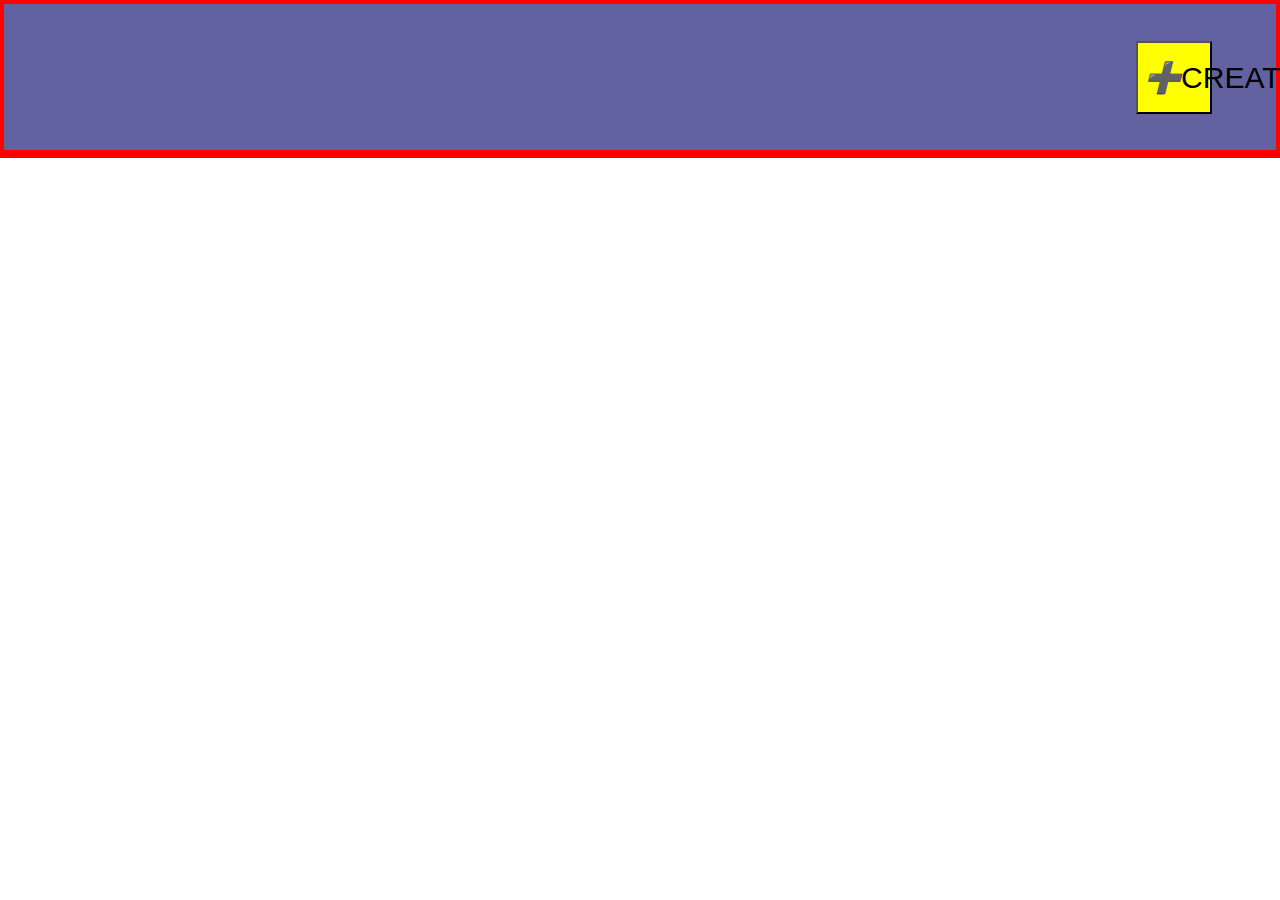
==== index.html @ b4241173 "2nd phase complete" ====
<!DOCTYPE html>
<html lang="en">
<head>
    <meta charset="UTF-8">
    <meta name="viewport" content="width=device-width, initial-scale=1.0">
    <link rel="stylesheet" href="https://cdnjs.cloudflare.com/ajax/libs/font-awesome/6.4.2/css/all.min.css" integrity="sha512-z3gLpd7yknf1YoNbCzqRKc4qyor8gaKU1qmn+CShxbuBusANI9QpRohGBreCFkKxLhei6S9CQXFEbbKuqLg0DA==" crossorigin="anonymous" referrerpolicy="no-referrer" />    
    <link href="css/index.css" rel="stylesheet"/>
    <title>MR| Task</title>
</head>
<body>
    <div class="fullscreen">
        <div class="header">
            <button id="create-button"><i>➕</i>CREATE</button>
        </div>
        <div class="list-container">
        </div>
    </div>
<script src="js/index.js" rel="javascript"></script>
</body>
</html>
---- css/index.css ----
*{
    box-sizing: border-box;
    margin: 0px;
}

/* Default width of body element is set to 100% of the viewport width */
/* And Default height is set auto and 'auto' allows it to determined the height by the content within the body  */

.fullscreen{
    position: absolute;
    height: auto;
    width: 100%;
    border: solid 2px red;
    display: flex;
    flex-direction: column;
}

.header{
    position: relative;
    height: 150px;
    width: 100%;
    background-color: rgba(16, 16, 111, 0.66);
    border: solid 2px red;
    display: flex;
    flex-direction: row-reverse;
    align-items: center;
}

#create-button{
    position: relative;
    right: 5%;
    height: 50%;
    width: 6%;
    font-size: 30px;
    background-color: yellow;
}

.list-container{
    position: relative;
    height: auto;
    width: 100%;
    border: solid 2px red;
    display: flex;
    flex-direction: column;
    align-items: center;
}

.create-popup-card{
    position: fixed;
    top: 100px;
    left: 40%;
    height: 200px;
    width: 20%;
    border: solid 2px red;
    box-shadow: 0 0 10px rgba(0, 0, 0, 0.3);
    background-color: white;
    display: none;
    flex-direction: column;
    justify-content: flex-start;
}

#create-close-button{
    position: relative;
    height: 50px;
    width: 10%;
    left: 90%;
    font-size: 30px;
}

#create-submit-button{
    position: relative;
    height: 50px;
    width: 35%;
    left: 35%;
    top: 10%;
    font-size: 30px;
}

.create-popup-card select{
    font-size: 25px;
}

.list-card{
    position: relative;
    top: 100px;
    height: 800px;
    width: 90%;
    border: solid 2px black;
    box-shadow: 0 0 10px rgba(0, 0, 0, 0.3);
    display: flex;
    flex-direction: column;
    align-items: center;
}

.list-header{
    position: relative;
    height: 10%;
    width: 100%;
    border: solid 2px red;
    display: flex; 
    align-items: center;
    justify-content: space-between;
}

h1{
    position: relative;
    left: 20px;
}

.button-container{
    position: relative;
    height: 100%;
    width: 20%;
    border: solid 2px red;
    display: flex;
    align-items: center;
    justify-content: center;
}

#add-button, #delete-button{
    position: relative;
    height: 90%;
    width: 50%;
    font-size: 30px;
}

.complete-list, .incomplete-list{
    position: relative;
    height: 40%;
    width: 90%;
    margin-top: 1%;
    border: solid 2px black;
    box-shadow: 0 0 10px rgba(0, 0, 0, 0.3);
    display: flex;
    flex-wrap: wrap;
    align-content: flex-start;
}

.list-popup-card{
    position: fixed;
    top: 100px;
    left: 40%;
    height: 400px;
    width: 20%;
    border: solid 2px red;
    box-shadow: 0 0 10px rgba(0, 0, 0, 0.3);
    background-color: white;
    display: none;
    flex-direction: column;
    justify-content: flex-start;
}

#list-form{
    font-size: 30px;
}

#list-form textarea{
    font-size: 30px;
    width: 90%;
    margin-left: 5%;
}

input[type="radio"] {
    transform: scale(1.5); 
    margin-left: 5%; 
}

#list-close-button{
    position: relative;
    height: 50px;
    width: 10%;
    left: 90%;
    font-size: 30px;
}

#list-submit-button{
    position: relative;
    height: 50px;
    width: 35%;
    left: 35%;
    top: 10%;
    font-size: 30px;
}

.c-list-item-card, .in-list-item-card{
    position: relative;
    height: 30%;
    width: auto;
    margin-top: 1%;
    margin-left: 1%;
    border: solid 2px black;
    background-color: #15ed15;
    padding: 10px;
    font-size: 60px;
    box-shadow: 0 0 10px rgba(0, 0, 0, 0.3);
}

.in-list-item-card{
    /* position: relative;
    height: 30%;
    width: auto;
    margin-top: 1%;
    margin-left: 1%;
    border: solid 2px black;
    background-color: #15ed15;
    padding: 10px;
    font-size: 60px;
    box-shadow: 0 0 10px rgba(0, 0, 0, 0.3); */
    background-color: red;
}
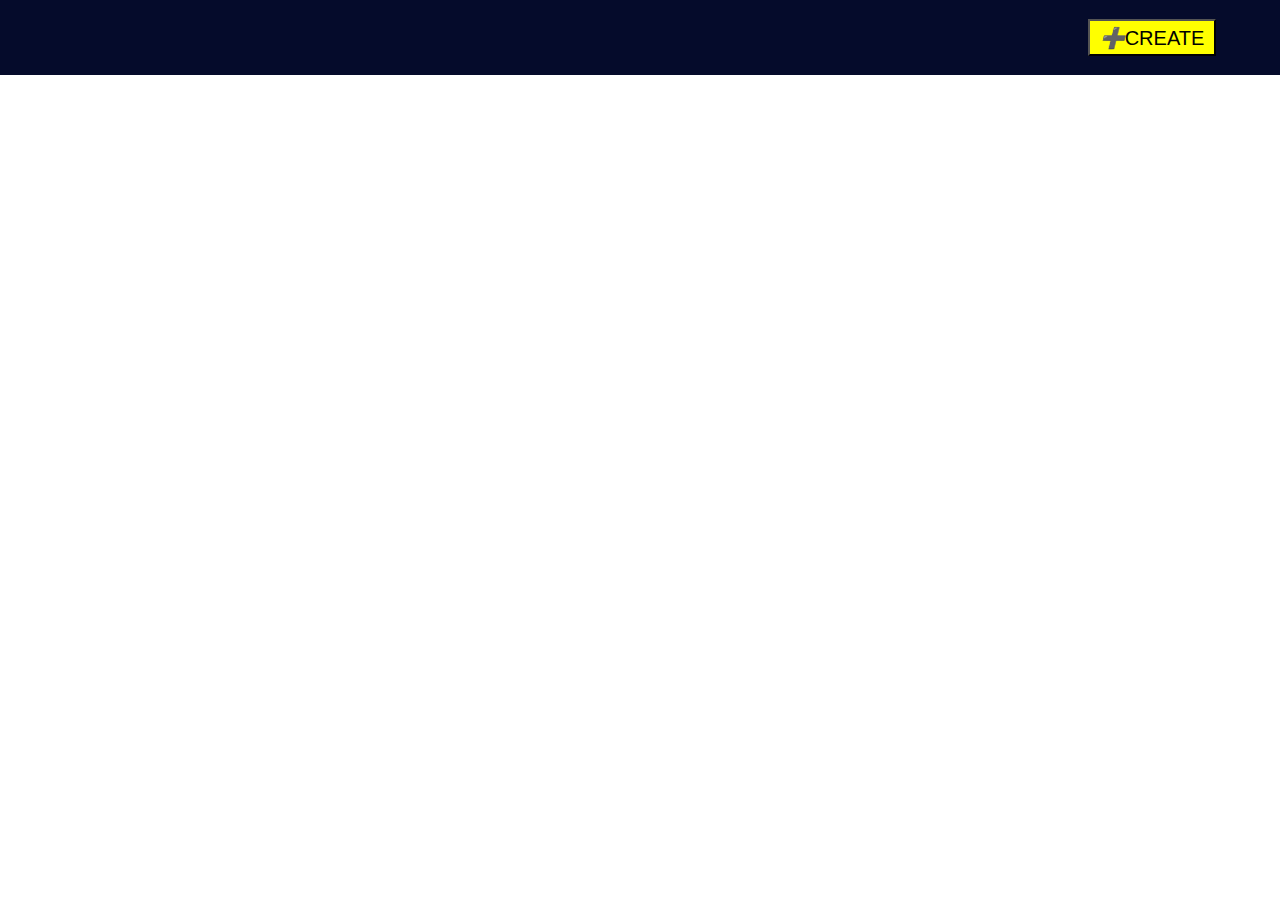
==== commit 1f6803ce: "file name change" ====
--- a/index.html
+++ b/index.html
@@ -4,7 +4,7 @@
     <meta charset="UTF-8">
     <meta name="viewport" content="width=device-width, initial-scale=1.0">
     <link rel="stylesheet" href="https://cdnjs.cloudflare.com/ajax/libs/font-awesome/6.4.2/css/all.min.css" integrity="sha512-z3gLpd7yknf1YoNbCzqRKc4qyor8gaKU1qmn+CShxbuBusANI9QpRohGBreCFkKxLhei6S9CQXFEbbKuqLg0DA==" crossorigin="anonymous" referrerpolicy="no-referrer" />    
-    <link href="css/index.css" rel="stylesheet"/>
+    <link href="css/index.css?v=2" rel="stylesheet"/>
     <title>MR| Task</title>
 </head>
 <body>
@@ -15,7 +15,7 @@
         <div class="list-container">
         </div>
     </div>
-<script src="js/index.js" rel="javascript"></script>
+<script src="js/index.js?v=2" rel="javascript"></script>
 </body>
 </html>
 
--- a/css/index.css
+++ b/css/index.css
@@ -10,17 +10,17 @@
     position: absolute;
     height: auto;
     width: 100%;
-    border: solid 2px red;
+    /* border: solid 2px red; */
     display: flex;
     flex-direction: column;
 }
 
 .header{
     position: relative;
-    height: 150px;
-    width: 100%;
-    background-color: rgba(16, 16, 111, 0.66);
-    border: solid 2px red;
+    height: 75px;
+    width: 100%;
+    background-color: #050B2B;
+    /* border: solid 2px red; */
     display: flex;
     flex-direction: row-reverse;
     align-items: center;
@@ -30,8 +30,8 @@
     position: relative;
     right: 5%;
     height: 50%;
-    width: 6%;
-    font-size: 30px;
+    width: 10%;
+    font-size: 20px;
     background-color: yellow;
 }
 
@@ -39,7 +39,7 @@
     position: relative;
     height: auto;
     width: 100%;
-    border: solid 2px red;
+    /* border: solid 2px red; */
     display: flex;
     flex-direction: column;
     align-items: center;
@@ -47,13 +47,13 @@
 
 .create-popup-card{
     position: fixed;
-    top: 100px;
-    left: 40%;
+    top: 50px;
+    left: 35%;
     height: 200px;
-    width: 20%;
-    border: solid 2px red;
-    box-shadow: 0 0 10px rgba(0, 0, 0, 0.3);
-    background-color: white;
+    width: auto;
+    /* border: solid 2px red; */
+    box-shadow: 0 0 10px rgba(0, 0, 0, 0.3);
+    background-color: #fffcf7;
     display: none;
     flex-direction: column;
     justify-content: flex-start;
@@ -61,29 +61,31 @@
 
 #create-close-button{
     position: relative;
-    height: 50px;
+    height: 30px;
     width: 10%;
     left: 90%;
-    font-size: 30px;
+    font-size: 20px;
 }
 
 #create-submit-button{
     position: relative;
-    height: 50px;
+    height: 30px;
     width: 35%;
     left: 35%;
     top: 10%;
-    font-size: 30px;
+    font-size: 25px;
 }
 
 .create-popup-card select{
-    font-size: 25px;
+    position: relative;
+    margin-left: 20px;
+    font-size: 20px;
 }
 
 .list-card{
     position: relative;
-    top: 100px;
-    height: 800px;
+    margin-top: 50px;
+    height: 300px;
     width: 90%;
     border: solid 2px black;
     box-shadow: 0 0 10px rgba(0, 0, 0, 0.3);
@@ -96,13 +98,14 @@
     position: relative;
     height: 10%;
     width: 100%;
-    border: solid 2px red;
+    /* border: solid 2px red; */
     display: flex; 
     align-items: center;
     justify-content: space-between;
 }
 
 h1{
+    font-size: 20px;
     position: relative;
     left: 20px;
 }
@@ -111,7 +114,7 @@
     position: relative;
     height: 100%;
     width: 20%;
-    border: solid 2px red;
+    /* border: solid 2px red; */
     display: flex;
     align-items: center;
     justify-content: center;
@@ -119,14 +122,14 @@
 
 #add-button, #delete-button{
     position: relative;
-    height: 90%;
+    height: 100%;
     width: 50%;
-    font-size: 30px;
+    font-size: 20px;
 }
 
 .complete-list, .incomplete-list{
     position: relative;
-    height: 40%;
+    height: 35%;
     width: 90%;
     margin-top: 1%;
     border: solid 2px black;
@@ -138,13 +141,13 @@
 
 .list-popup-card{
     position: fixed;
-    top: 100px;
+    top: 50px;
     left: 40%;
-    height: 400px;
-    width: 20%;
-    border: solid 2px red;
-    box-shadow: 0 0 10px rgba(0, 0, 0, 0.3);
-    background-color: white;
+    height: 300px;
+    width: 25%;
+    /* border: solid 2px red; */
+    box-shadow: 0 0 10px rgba(0, 0, 0, 0.3);
+    background-color: #fffcf7;
     display: none;
     flex-direction: column;
     justify-content: flex-start;
@@ -155,57 +158,76 @@
 }
 
 #list-form textarea{
-    font-size: 30px;
+    font-size: 25px;
     width: 90%;
     margin-left: 5%;
 }
 
 input[type="radio"] {
-    transform: scale(1.5); 
+    transform: scale(1.0); 
     margin-left: 5%; 
 }
 
 #list-close-button{
-    position: relative;
-    height: 50px;
+   position: relative;
+    height: 30px;
     width: 10%;
     left: 90%;
-    font-size: 30px;
+    font-size: 20px;
 }
 
 #list-submit-button{
     position: relative;
-    height: 50px;
+    height: 30px;
     width: 35%;
     left: 35%;
     top: 10%;
-    font-size: 30px;
+    font-size: 25px;
 }
 
 .c-list-item-card, .in-list-item-card{
     position: relative;
-    height: 30%;
+    height: 35%;
     width: auto;
     margin-top: 1%;
     margin-left: 1%;
     border: solid 2px black;
     background-color: #15ed15;
-    padding: 10px;
-    font-size: 60px;
+    padding: 2px 2px 2px 2px;
+    font-size: 20px;
     box-shadow: 0 0 10px rgba(0, 0, 0, 0.3);
 }
 
 .in-list-item-card{
-    /* position: relative;
-    height: 30%;
-    width: auto;
-    margin-top: 1%;
-    margin-left: 1%;
-    border: solid 2px black;
-    background-color: #15ed15;
-    padding: 10px;
-    font-size: 60px;
-    box-shadow: 0 0 10px rgba(0, 0, 0, 0.3); */
     background-color: red;
 } 
 
+.listitem-popup-card{
+    position: fixed;
+    top: 50px;
+    left: 40%;
+    height: 250px;
+    width: 20%;
+    /* border: solid 2px red; */
+    box-shadow: 0 0 10px rgba(0, 0, 0, 0.3);
+    background-color: #fffcf7;
+    display: none;
+    flex-direction: column;
+    justify-content: flex-start;
+}
+
+#listitem-close-button{
+    position: relative;
+    height: 30px;
+    width: 10%;
+    left: 90%;
+    font-size: 20px;
+}
+
+#listitem-changestatus-button, #listitem-delete-button{
+    position: relative;
+    height: 25px;
+    width: 35%;
+    left: 35%;
+    font-size: 20px;
+}
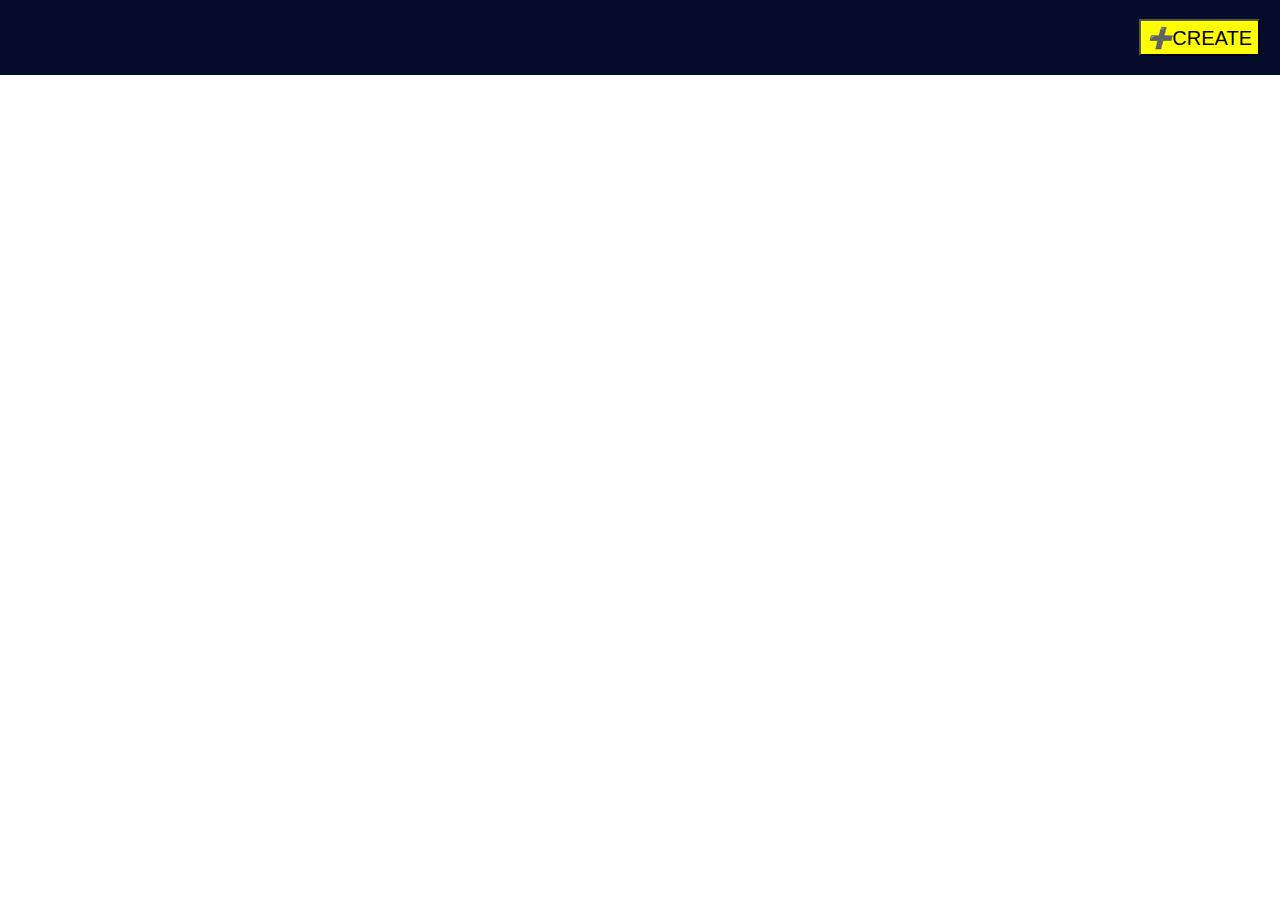
==== commit 61912f52: "homepage creation" ====
--- a/index.html
+++ b/index.html
@@ -4,7 +4,7 @@
     <meta charset="UTF-8">
     <meta name="viewport" content="width=device-width, initial-scale=1.0">
     <link rel="stylesheet" href="https://cdnjs.cloudflare.com/ajax/libs/font-awesome/6.4.2/css/all.min.css" integrity="sha512-z3gLpd7yknf1YoNbCzqRKc4qyor8gaKU1qmn+CShxbuBusANI9QpRohGBreCFkKxLhei6S9CQXFEbbKuqLg0DA==" crossorigin="anonymous" referrerpolicy="no-referrer" />    
-    <link href="css/index.css?v=2" rel="stylesheet"/>
+    <link href="css/index.css?v=1" rel="stylesheet"/>
     <title>MR| Task</title>
 </head>
 <body>
@@ -15,7 +15,7 @@
         <div class="list-container">
         </div>
     </div>
-<script src="js/index.js?v=2" rel="javascript"></script>
+<script src="js/index.js?v=1" rel="javascript"></script>
 </body>
 </html>
 
--- a/css/index.css
+++ b/css/index.css
@@ -28,9 +28,9 @@
 
 #create-button{
     position: relative;
-    right: 5%;
+    margin: 0px 20px 0px 0px;
     height: 50%;
-    width: 10%;
+    width: auto;
     font-size: 20px;
     background-color: yellow;
 }
@@ -85,7 +85,7 @@
 .list-card{
     position: relative;
     margin-top: 50px;
-    height: 300px;
+    min-height: 300px;
     width: 90%;
     border: solid 2px black;
     box-shadow: 0 0 10px rgba(0, 0, 0, 0.3);
@@ -96,24 +96,25 @@
 
 .list-header{
     position: relative;
-    height: 10%;
-    width: 100%;
-    /* border: solid 2px red; */
-    display: flex; 
+    min-height: 35px;
+    width: 100%;
+    /* border: solid 2px red; */
+    display: flex;
     align-items: center;
     justify-content: space-between;
+    flex-wrap: wrap;
 }
 
 h1{
     font-size: 20px;
     position: relative;
-    left: 20px;
+    margin: 5px 20px 5px 20px;
 }
 
 .button-container{
     position: relative;
     height: 100%;
-    width: 20%;
+    width: auto;
     /* border: solid 2px red; */
     display: flex;
     align-items: center;
@@ -123,15 +124,20 @@
 #add-button, #delete-button{
     position: relative;
     height: 100%;
-    width: 50%;
-    font-size: 20px;
+    width: auto;
+    margin: 2px 2px 2px 20px;
+    font-size: 20px;
+}
+
+#delete-button{
+    margin: 2px;
 }
 
 .complete-list, .incomplete-list{
     position: relative;
-    height: 35%;
+    min-height: 110px;
     width: 90%;
-    margin-top: 1%;
+    margin: 5px;
     border: solid 2px black;
     box-shadow: 0 0 10px rgba(0, 0, 0, 0.3);
     display: flex;
@@ -187,10 +193,9 @@
 
 .c-list-item-card, .in-list-item-card{
     position: relative;
-    height: 35%;
-    width: auto;
-    margin-top: 1%;
-    margin-left: 1%;
+    height: 30px;
+    width: auto;
+    margin: 5px;
     border: solid 2px black;
     background-color: #15ed15;
     padding: 2px 2px 2px 2px;
@@ -231,3 +236,4 @@
     left: 35%;
     font-size: 20px;
 }
+
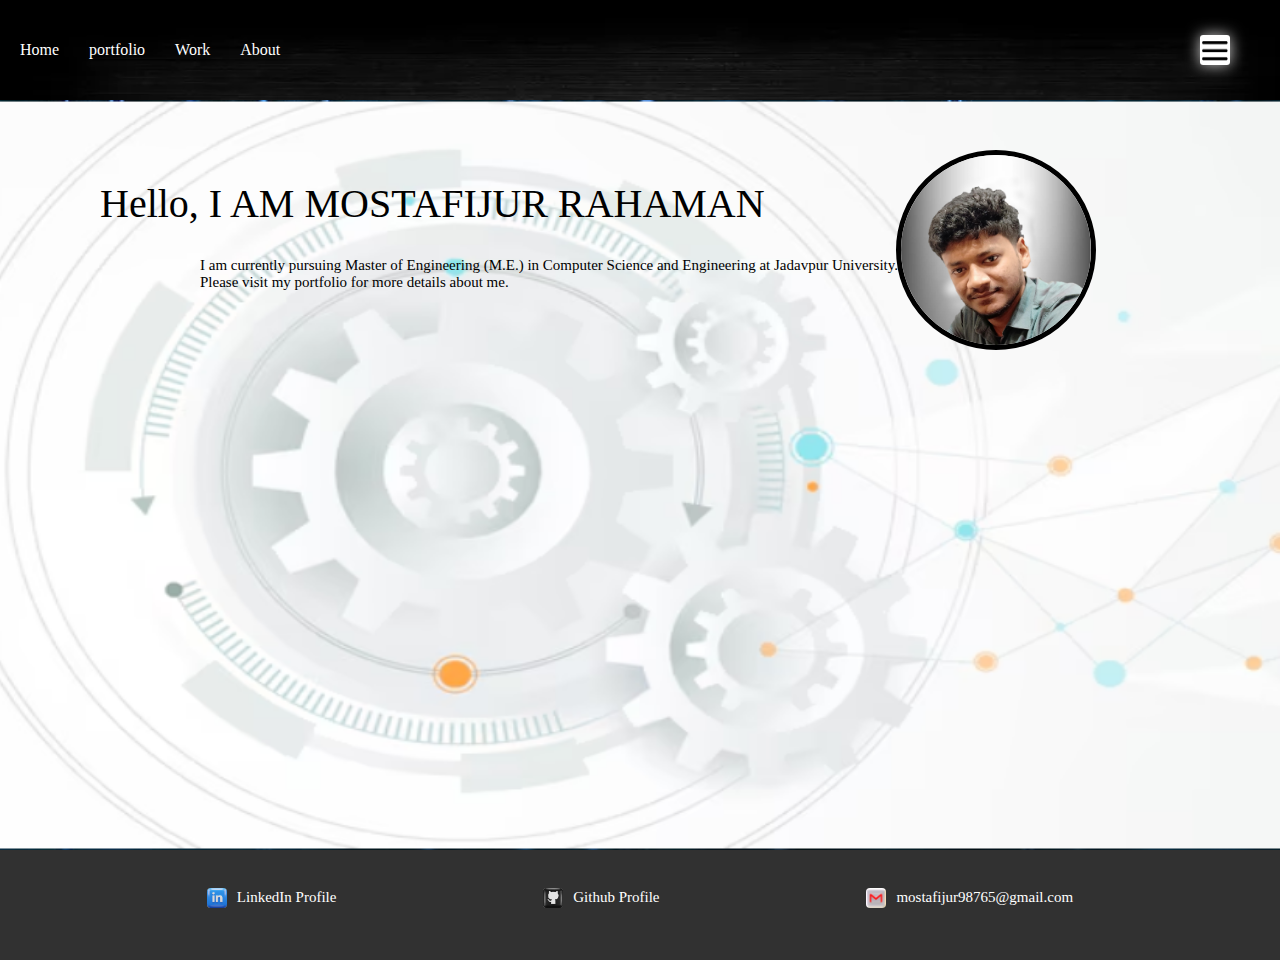
==== commit 712f1ce6: "website updated" ====
--- a/index.html
+++ b/index.html
@@ -3,19 +3,38 @@
 <head>
     <meta charset="UTF-8">
     <meta name="viewport" content="width=device-width, initial-scale=1.0">
-    <link rel="stylesheet" href="https://cdnjs.cloudflare.com/ajax/libs/font-awesome/6.4.2/css/all.min.css" integrity="sha512-z3gLpd7yknf1YoNbCzqRKc4qyor8gaKU1qmn+CShxbuBusANI9QpRohGBreCFkKxLhei6S9CQXFEbbKuqLg0DA==" crossorigin="anonymous" referrerpolicy="no-referrer" />    
-    <link href="css/index.css?v=1" rel="stylesheet"/>
-    <title>MR| Task</title>
+    <link rel="stylesheet" href="css/homepage.css"/>
+    <title>Document</title>
 </head>
 <body>
-    <div class="fullscreen">
-        <div class="header">
-            <button id="create-button"><i>➕</i>CREATE</button>
+    <div class="header">
+        <div class="header-content-links">
+            <div class="header-content" id="home"><a class="page_links" href="homepage.html">Home</a></div>
+            <div class="header-content" id="portfolio"><a class="page_links" href="portfoliopage.html">portfolio</a></div>
+            <div class="header-content" id="Daily-routine"><a class="page_links">Work</a></div>
+            <div class="header-content" id="about"><a class="page_links">About</a></div>
         </div>
-        <div class="list-container">
+        <div class="header-content-logo">
+            <img id="three-line-logo" src="img/Three HLine Logo.png"/>
         </div>
     </div>
-<script src="js/index.js?v=1" rel="javascript"></script>
+    <div class="description">
+        <div class="my-name">
+            <p>Hello, I AM MOSTAFIJUR RAHAMAN</p>
+        </div>
+        <div class="my-details">
+            <P>I am currently pursuing Master of Engineering (M.E.) in Computer Science and Engineering at Jadavpur University.<br>Please visit my portfolio for more details about me.</P>
+        </div>
+        <div class="my-img">
+            <img src="img/my-web-img.jpg"/>
+        </div>
+    </div>
+    <div class="footer">
+        <div class="footer-content">
+            <a class="footer_profile_link" target="_blank" href="https://www.linkedin.com/in/mostafijur-rahaman-338a461b9/"><img id="linkedin-img" src="img/linkedin3d_logo.png"/><p class="id_name">LinkedIn Profile</p></a>
+            <a class="footer_profile_link" target="_blank" href="https://github.com/mostafijur07"><img id="github-img" src="img/github3d_logo.png"/><p class="id_name">Github Profile</p></a>
+            <a class="footer_profile_link" ><img id="gmail-img" src="img/gmail3d_logo.png"/><p class="id_name">mostafijur98765@gmail.com</p></a>
+        </div>
+    </div>
 </body>
-</html>
-
+</html>--- a/css/homepage.css
+++ b/css/homepage.css
@@ -0,0 +1,135 @@
+
+*{
+    margin: 0px;
+    box-sizing: border-box;
+}
+
+.header{
+    height: 100px;
+    position: relative;
+    display: flex;
+    justify-content: space-between;
+    align-items: center;
+    background-image: url('header_div_back_img.png');
+    box-shadow: 0px 0px 10px 0px gray;
+}
+
+.header-content-links, .header-content-logo{
+    display: flex;
+}
+
+.header-content{
+    width: auto;
+    margin-left: 20px;
+    margin-right: 10px;
+    align-items: center;
+    justify-content: center;
+    display: flex;
+}
+
+.page_links{
+    text-decoration: none;
+    color: white;
+}
+
+.page_links:hover{
+    box-shadow: 0px 0px 15px 10px rgb(226, 224, 224);
+}
+
+#three-line-logo{
+    height: 30px;
+    width: 30px;
+    margin-right: 50px;
+    border-radius: 10%;
+    box-shadow: 0px 0px 15px 0px rgb(209, 208, 208);
+}
+
+#three-line-logo:hover{
+    box-shadow: 0px 0px 15px 10px rgb(218, 216, 216);
+}
+
+.header-content a{
+    align-items: center;
+    justify-content: center;
+}
+
+.description{
+    height: 750px;
+    position: relative;
+    background-image: url('software_back_img.png');
+    background-repeat: no-repeat;
+    background-size: cover;
+    background-position: center;
+}
+
+.my-name{
+    position: relative;
+    padding: 80px 0px 0px 100px;
+    font-size: 40px;
+}
+
+.my-details{
+    position: relative;
+    padding: 30px 0px 0px 200px;
+    font-size: 15px;
+}
+
+.my-img{
+    height: 200px;
+    position: fixed;
+    top: 150px;
+    left: 70%;
+    border: 5px solid black;
+    border-radius: 50%;
+    overflow: hidden;
+}
+
+.my-img img{
+    height: 210px;
+    width: 190px;
+}
+
+.footer{
+    height: 110px;
+    background-color: rgb(49, 49, 49);
+}
+
+.footer-content{
+    height: 95px;
+    position: relative;
+    display: flex;
+    align-items: center;
+    justify-content: space-evenly;
+    /* box-shadow: 0px 0px 15px 0px rgb(97, 96, 96); */
+}
+
+.footer-content a{
+    text-decoration: none;
+    display: flex;
+    align-items: center;
+    justify-content: center;
+}
+
+.id_name{
+    padding-left: 10px;
+    color: white;
+    font-size: 15px;
+}
+
+#linkedin-img, #github-img, #gmail-img{
+    height: 20px;
+    width: 20px;
+    border-radius: 20%;
+}
+
+.footer_profile_link:hover{
+    box-shadow: 0px 0px 15px 0px rgb(209, 208, 208);
+}
+
+
+
+
+
+
+
+
